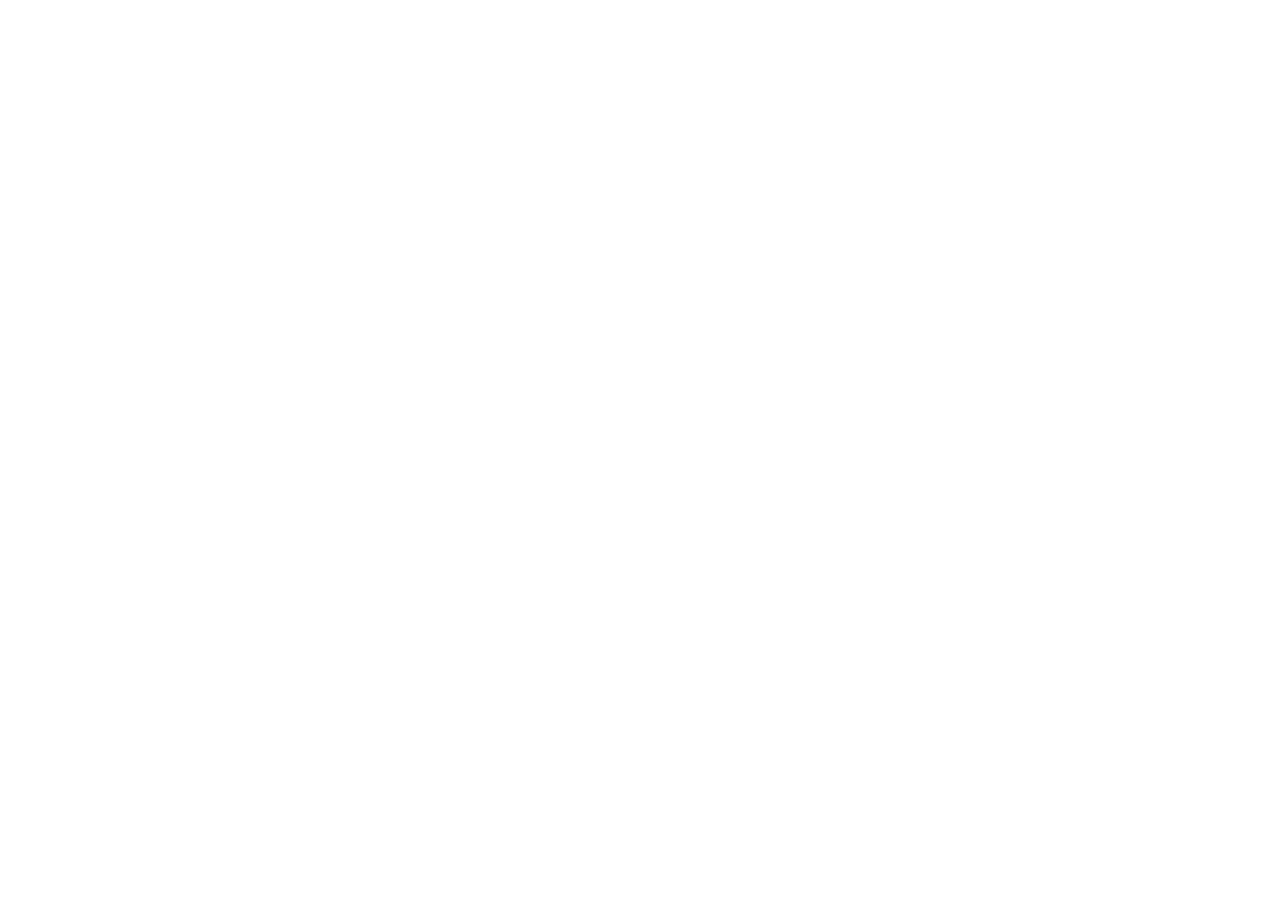
==== Demos/17.1/index.html @ db08161d "Initial Commit" ====
<!DOCTYPE html>
<html>
    <head>
        <meta charset="UTF-8">
        <meta name="viewport" content="width=device-width, initial-scale=1.0"> 
        <link href="css/index.css" type="text/css" rel="stylesheet">
        <title>Hello World!</title> 
    </head>
<!-- Demo 1 -->
<!-- Add a H1, p, ui/li -->
    <body>
    </body>
</html>
---- Demos/17.1/css/index.css ----
p {
}
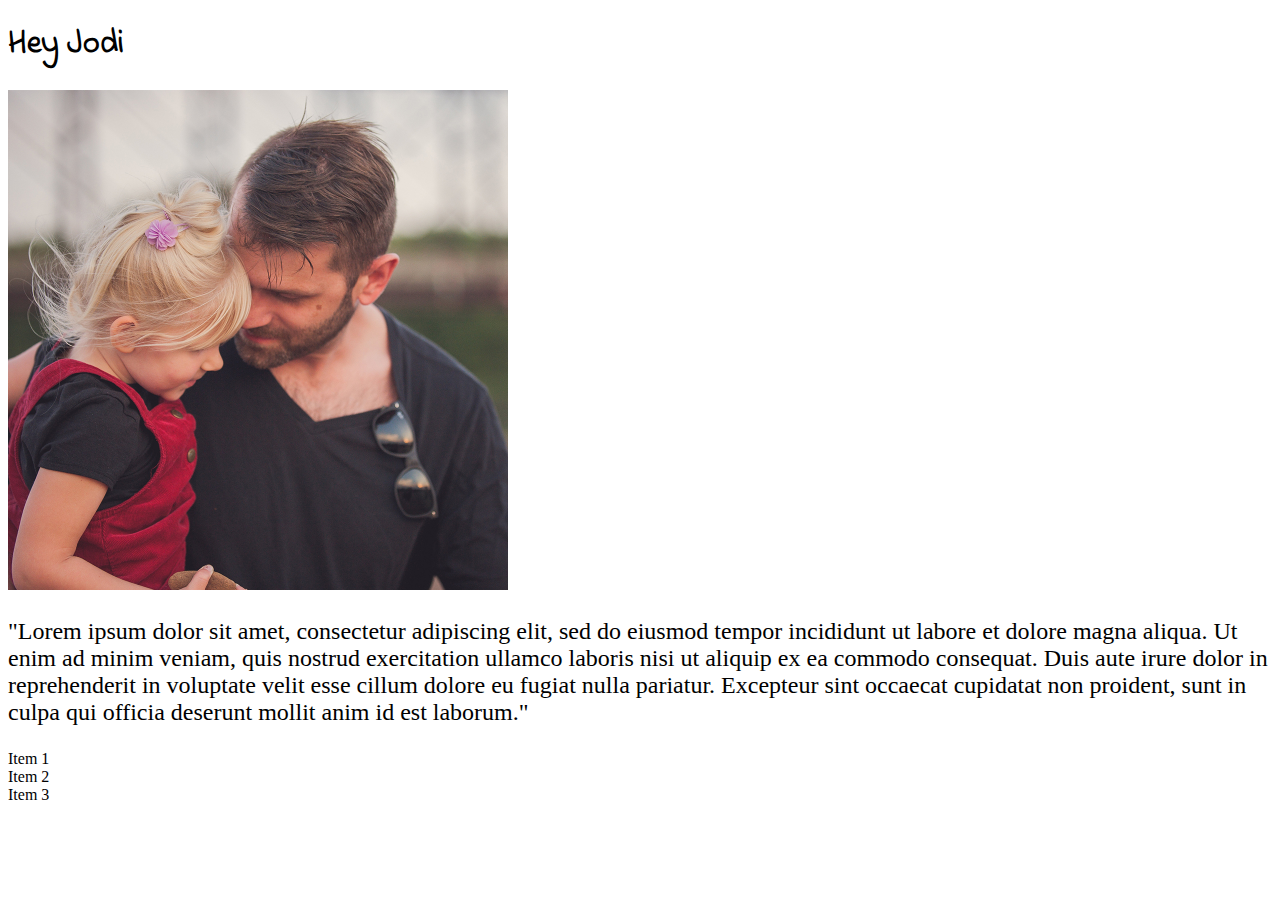
==== commit 6bdf4c6d: "end of class status" ====
--- a/Demos/17.1/index.html
+++ b/Demos/17.1/index.html
@@ -3,11 +3,24 @@
     <head>
         <meta charset="UTF-8">
         <meta name="viewport" content="width=device-width, initial-scale=1.0"> 
-        <link href="css/index.css" type="text/css" rel="stylesheet">
+       
+        <link href="css/style.css" type="text/css" rel="stylesheet">
+        
+        <link rel="preconnect" href="https://fonts.gstatic.com">
+        <link href="https://fonts.googleapis.com/css2?family=Indie+Flower&display=swap" rel="stylesheet">
+       
         <title>Hello World!</title> 
     </head>
 <!-- Demo 1 -->
 <!-- Add a H1, p, ui/li -->
     <body>
+        <h1>Hey Jodi</h1>
+        <img src="img/WebPic2020.jpg" height="500px">
+        <p>"Lorem ipsum dolor sit amet, consectetur adipiscing elit, sed do eiusmod tempor incididunt ut labore et dolore magna aliqua. Ut enim ad minim veniam, quis nostrud exercitation ullamco laboris nisi ut aliquip ex ea commodo consequat. Duis aute irure dolor in reprehenderit in voluptate velit esse cillum dolore eu fugiat nulla pariatur. Excepteur sint occaecat cupidatat non proident, sunt in culpa qui officia deserunt mollit anim id est laborum."</p>
+        <ui>
+            <li>Item 1</li>
+            <li>Item 2</li>
+            <li>Item 3</li>
+        </ui>
     </body>
 </html>--- a/Demos/17.1/css/style.css
+++ b/Demos/17.1/css/style.css
@@ -0,0 +1,8 @@
+h1 {
+    font-family: 'Indie Flower', cursive;
+}
+
+p {
+    font-size: 24px;
+}
+
